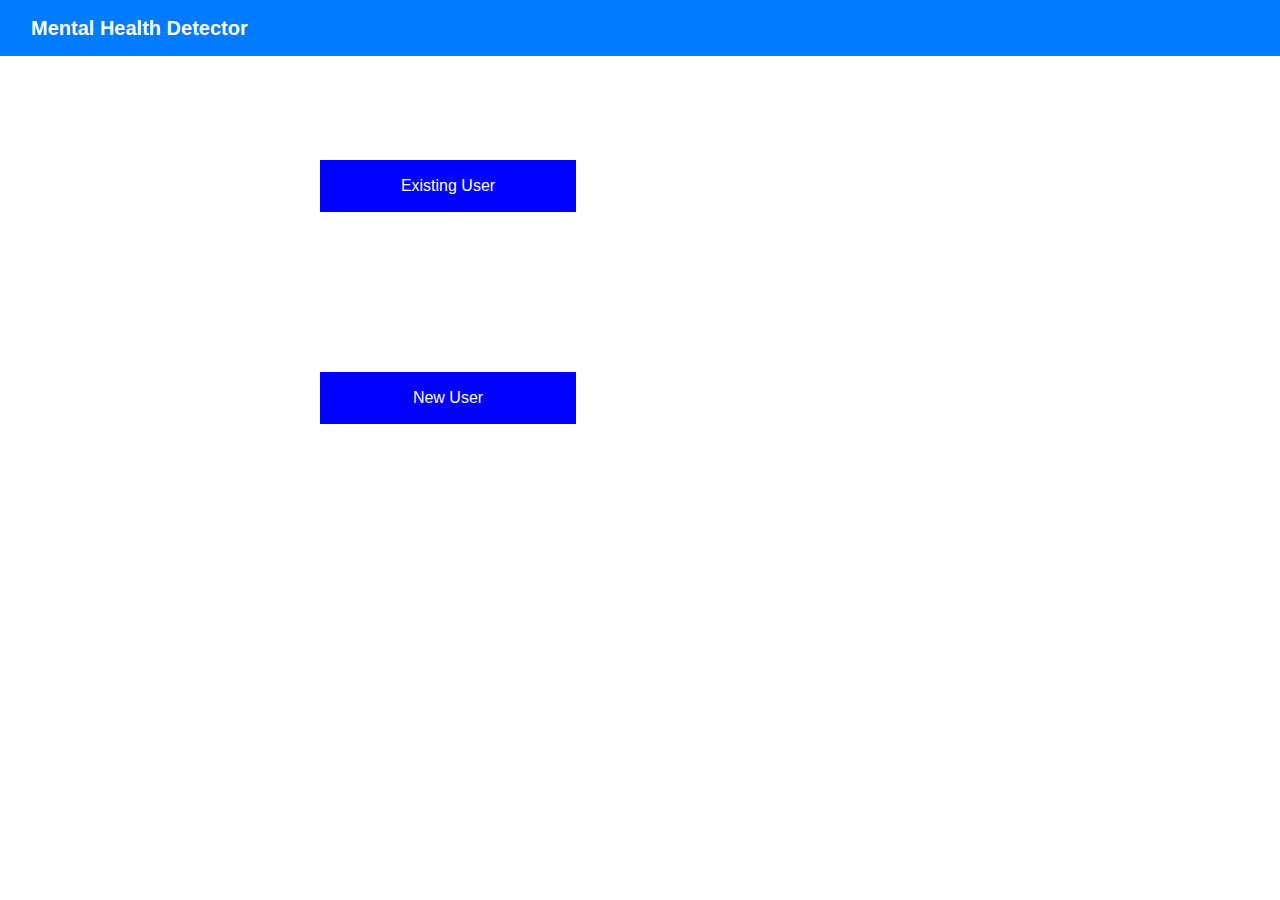
==== templates/index.html @ 9660b443 "Initial Commit" ====
<!DOCTYPE html>
<html>

<head>
  <meta charset="UTF-8" />
  <meta http-equiv="X-UA-Compatible" content="IE=edge" />
  <meta name="viewport" content="width=device-width, initial-scale=1.0" />
  <link rel="stylesheet" href="https://cdnjs.cloudflare.com/ajax/libs/font-awesome/4.7.0/css/font-awesome.min.css">
  <title>
      MHD
  </title>
  <link rel="stylesheet" href="https://cdn.jsdelivr.net/npm/bootstrap@4.6.0/dist/css/bootstrap.min.css" integrity="sha384-
B0vP5xmATw1+K9KRQjQERJvTumQW0nPEzvF6L/Z6nronJ3oUOFUFpCjEUQouq2+l" crossorigin="anonymous" />
  <link rel="stylesheet" href="CSS/App.css" />
  <style>
    body {
      font-family: Arial, Helvetica, sans-serif;
      background: url(https://r.aboutmybrain.com/hubfs/_hero-image-The%20Dark%20and%20Lonely%20World%20of%20Depression.jpg);
      background-size:auto;
    }

    /* Full-width input fields */
    input[type=text],
    input[type=password] {
      width: 100%;
      padding: 12px 20px;
      margin: 8px 0;
      display: inline-block;
      border: 1px solid #ccc;
      box-sizing: border-box;
    }

    /* Set a style for all buttons */
    button {
      background-color:blue;
      color: white;
      padding: 14px 20px;
      margin: 8px 0;
      border: none;
      cursor: pointer;
      width: 100%;
    }

    .button1 {
      display: inline;
      margin: 80px 0px;
      width: 40%;
    }

    button:hover {
      opacity: 0.8;
    }

    /* Extra styles for the cancel button */
    .cancelbtn {
      width: auto;
      padding: 10px 18px;
      background-color: #f44336;
    }

    /* Center the image and position the close button */
    .imgcontainer {
      text-align: center;
      margin: 24px 0 12px 0;
      position: relative;
    }
    .imgcontainers {
      display: block;
      margin-left: auto;
      margin-right: auto;
      width: 50%;
    }

    .container {
      padding: 16px;
    }


    /* The Modal (background) */
    .modal {
      display: none;
      /* Hidden by default */
      position: fixed;
      /* Stay in place */
      z-index: 1;
      /* Sit on top */
      left: 0;
      top: 0;
      width: 100%;
      /* Full width */
      height: 100%;
      /* Full height */
      overflow: auto;
      /* Enable scroll if needed */
      background-color: rgb(0, 0, 0);
      /* Fallback color */
      background-color: rgba(0, 0, 0, 0.4);
      /* Black w/ opacity */
      padding-top: 0px;
    }

    /* Modal Content/Box */
    .modal-content {
      background-color: #fefefe;
      margin: 5% auto 15% auto;
      /* 5% from the top, 15% from the bottom and centered */
      border: 1px solid #888;
      width: 50%;
      /* Could be more or less, depending on screen size */
      height: 58%;
    }

    /* The Close Button (x) */
    .close {
      position: absolute;
      right: 25px;
      top: 0;
      color: red;
      font-size: 35px;
      font-weight: bold;
    }

    .close:hover,
    .close:focus {
      color: red;
      cursor: pointer;
    }

    /* Add Zoom Animation */
    .animate {
      -webkit-animation: animatezoom 0.6s;
      animation: animatezoom 0.6s
    }

    @-webkit-keyframes animatezoom {
      from {
        -webkit-transform: scale(0)
      }

      to {
        -webkit-transform: scale(1)
      }
    }

    @keyframes animatezoom {
      from {
        transform: scale(0)
      }

      to {
        transform: scale(1)
      }
    }

    /* Change styles for span and cancel button on extra small screens */
    @media screen and (max-width: 300px) {
      span.psw {
        display: block;
        float: none;
      }

      .cancelbtn {
        width: 100%;
      }
    }
  </style>
</head>

<body>
  <nav class="navbar navbar-expand-lg navbar navbar-dark bg-primary">
    <div class="container-fluid">
        <a class="navbar-brand" href="#"><b>Mental Health Detector</b></a>
        <button class="navbar-toggler" type="button" data-bs-toggle="collapse"
            data-bs-target="#navbarSupportedContent" aria-controls="navbarSupportedContent" aria-expanded="false"
            aria-label="Toggle navigation">
            <span class="navbar-toggler-icon"></span>
        </button>
    </div>
</nav>
</section>
<script src="https://code.jquery.com/jquery-3.5.1.slim.min.js" integrity="sha384-
DfXdz2htPH0lsSSs5nCTpuj/zy4C+OGpamoFVy38MVBnE+IbbVYUew+OrCXaRkfj" crossorigin="anonymous"></script>
<script src="https://cdn.jsdelivr.net/npm/bootstrap@4.6.0/dist/js/bootstrap.bundle.min.js" integrity="sha384-
Piv4xVNRyMGpqkS2by6br4gNJ7DXjqk09RmUpJ8jgGtD7zP9yug3goQfGII0yAns" crossorigin="anonymous"></script>
<br>
  <!-- <img src="https://img.freepik.com/free-vector/gradient-mental-health-logo-template_23-2148820570.jpg?w=360" alt="Girl in a jacket" class="imgcontainers" style="width:450px;height:550px;"><br> -->
  <div class="imgcontainers">
    <button class="button1" onclick="document.getElementById('id01').style.display='block'"">Existing User</button>
    <br>
    <button class="button1" onclick="document.getElementById('id02').style.display='block'">New User</button>
  </div>

  <div id="id01" class="modal">
    <form class="modal-content animate" action="/action_page.php" method="post">
      <div class="imgcontainer">
        <span onclick="document.getElementById('id01').style.display='none'" class="close"
          title="Close Modal">&times;</span>
      </div>
      <div class="container">
        <label for="uname"><b>Username</b></label>
        <input type="text" placeholder="Enter Username" name="uname" required>

        <label for="psw"><b>Password</b></label>
        <input type="password" placeholder="Enter Password" name="psw" required>
        <button type="submit" onclick="window.location.href = '/home';"">Signin</button>
      </div>
      <div class=" container" style="background-color:#f1f1f1">
          <button type="button" onclick="document.getElementById('id01').style.display='none'"
            class="cancelbtn">Cancel</button>
      </div>
    </form>
  </div>
  <div id="id02" class="modal">
    <form class="modal-content animate" action="/action_page.php" method="post">
      <div class="imgcontainer">
        <span onclick="document.getElementById('id02').style.display='none'" class="close"
          title="Close Modal">&times;</span>
      </div>
      <div class="container">
        <label for="uname"><b>Username</b></label>
        <input type="text" placeholder="Enter Username" name="uname" required>
        <label for="psw"><b>Password</b></label>
        <input type="password" placeholder="Enter Password" name="psw" required>
        <label for="psw2"><b>Confirm Password</b></label>
        <input type="password" placeholder="Confirm Password" name="psw2" required>
        <button type="submit" onclick="window.location.href = '/home';"">Signup</button>
      </div>
      <div class=" container" style="background-color:#f1f1f1">
          <button type="button" onclick="document.getElementById('id02').style.display='none'"
            class="cancelbtn">Cancel</button>
      </div>
    </form>
  </div>
  <script>
    // Get the modal
    var modal = document.getElementById('id01', 'id02');

    // When the user clicks anywhere outside of the modal, close it
    window.onclick = function (event) {
      if (event.target == modal) {
        modal.style.display = "none";
      }
    }
  </script>

</body>

</html>
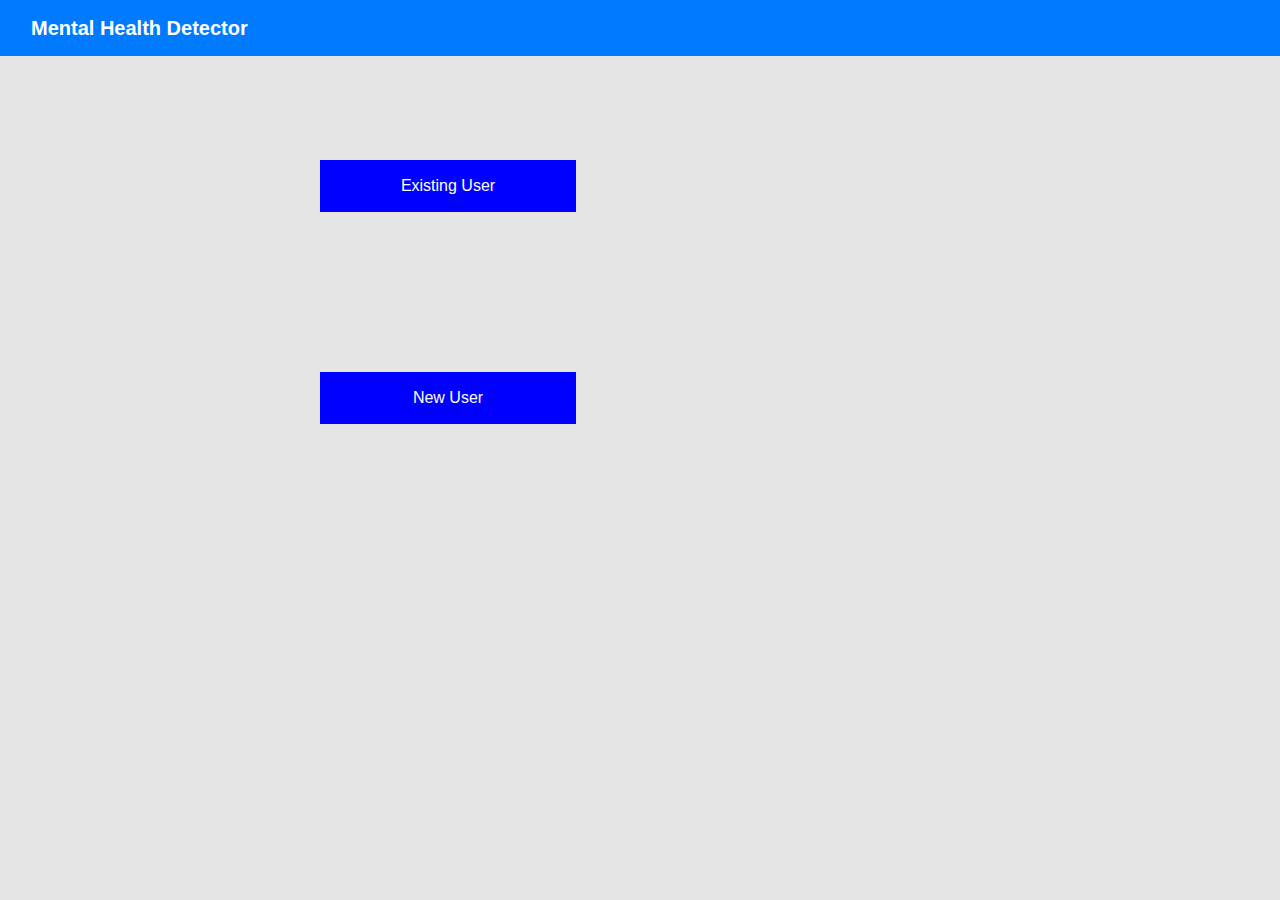
==== commit 5aed6b60: "feat: added dummy questions form" ====
--- a/templates/index.html
+++ b/templates/index.html
@@ -11,14 +11,9 @@
   </title>
   <link rel="stylesheet" href="https://cdn.jsdelivr.net/npm/bootstrap@4.6.0/dist/css/bootstrap.min.css" integrity="sha384-
 B0vP5xmATw1+K9KRQjQERJvTumQW0nPEzvF6L/Z6nronJ3oUOFUFpCjEUQouq2+l" crossorigin="anonymous" />
-  <link rel="stylesheet" href="CSS/App.css" />
+<link rel="stylesheet" href="../static/css/app.css" />
+
   <style>
-    body {
-      font-family: Arial, Helvetica, sans-serif;
-      background: url(https://r.aboutmybrain.com/hubfs/_hero-image-The%20Dark%20and%20Lonely%20World%20of%20Depression.jpg);
-      background-size:auto;
-    }
-
     /* Full-width input fields */
     input[type=text],
     input[type=password] {
--- a/static/css/app.css
+++ b/static/css/app.css
@@ -0,0 +1,34 @@
+body {
+  font-family: Arial, Helvetica, sans-serif;
+  background: url(https://www.colleaga.org/sites/default/files/featured_images/mental-1831391_960_720%20copy_0.png);
+  background-color: rgba(0, 0, 0, 0.1);
+  background-size: auto;
+}
+.questions-form {
+  width: 100%;
+  max-width: 700px;
+  margin: 3rem auto;
+  padding: 20px;
+  background: #fff;
+  border-radius: 5px;
+  box-shadow: 0 0 20px rgba(0, 0, 0, 0.05);
+}
+.content {
+  display: flex;
+  flex-direction: column;
+  margin: 2rem 0;
+}
+.content h1 {
+  margin: 0;
+}
+.name-section #name,
+#job {
+  padding: 0.7rem;
+  border-radius: 4px;
+  border: 1px solid #ccc;
+}
+.name-section #name:focus-visible,
+#job:focus-visible {
+  border: 1px solid #ccc !important;
+  outline: none;
+}
